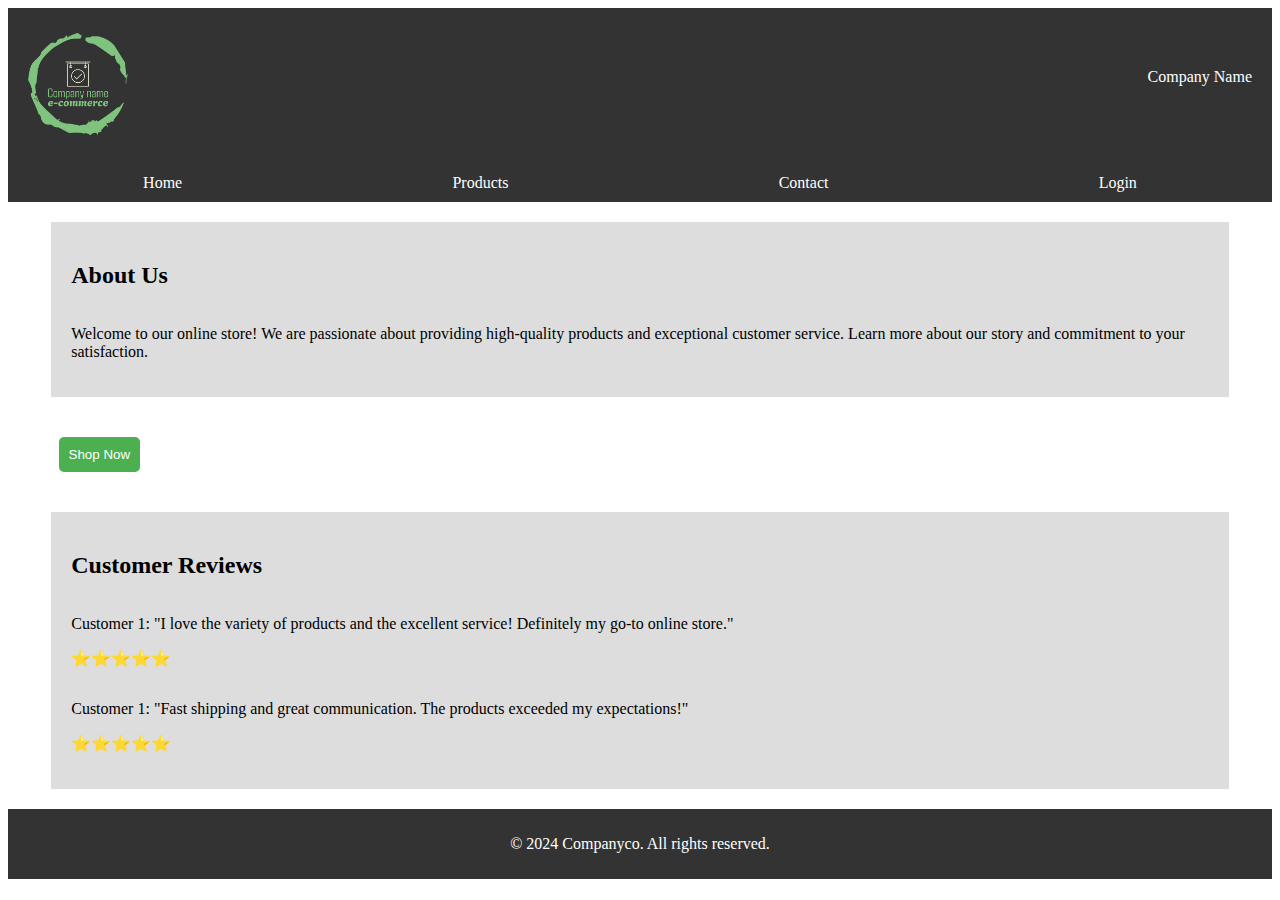
==== index.html @ 616f9505 "Initial Files from Assignment 2" ====
<!-- 
ENSF381 - Assignment 2
Group Number        : 43 
Member Name , UCID  : Lana Hawa(30187079), Dylan Wenaas (30177035)
-->
<!DOCTYPE html>
<html lang="en">
<head>
    <meta charset="UTF-8">
    <link rel="stylesheet" href="styles.css">
    <meta name="viewport" content="width=device-width, initial-scale=1.0">
    <link rel="stylesheet" href="styles.css">
    <title>CompanyCo - Your Online Shopping Destination</title>
</head>
<body>
    <!-- Header Section -->
    <header class="header">
        <div class="logo">
			<!-- Logo has been designed by LOGO.com -->
            <img src="logo.png" alt="Company Logo" width = "100">
        </div>
        <div class="company-name">
            Company Name
        </div>
    </header>

    <!-- Navigation Section -->
    <nav>
        <a href="index.html" class="nav-link">Home</a>
        <a href="products.html" class="nav-link">Products</a>
        <a href="contact.html" class="nav-link">Contact</a>
        <a href="login.html" class="nav-link">Login</a> 
    </nav>

    <main>
        <!-- About Us Section -->
        <section class="about-us">
            <h2>About Us</h2>
            <p>Welcome to our online store! We are passionate about providing high-quality products and exceptional customer service. Learn more about our story and commitment to your satisfaction.</p>
        </section>

        <!-- Shop Now Button -->
        <section class="shop-now">
            <a href="products.html"><button class="shop-now-btn">Shop Now</button></a>
        </section>

        <!-- Customer Reviews Section -->
        <section class="customer-reviews">
            <h2>Customer Reviews</h2>

            <!-- Review 1 -->
            <div class="review">
                <p>
					<span class="customer-name">Customer 1:</span>
                    "I love the variety of products and the excellent service! Definitely my go-to online store."
                    <p class="rating">⭐⭐⭐⭐⭐</p>
                </p>
            </div>

            <!-- Review 2 -->
            <div class="review">
                <p>
					<span class="customer-name">Customer 1:</span>
                    "Fast shipping and great communication. The products exceeded my expectations!"
                    <p class="rating">⭐⭐⭐⭐⭐</p>
                </p>
            </div>

            <!-- Add more reviews as needed -->
        </section>
    </main>

    <!-- Footer Section -->
    <footer class="footer">
        <p>&copy; 2024 Companyco. All rights reserved.</p>
    </footer>
</body>
</html>
---- styles.css ----
/* Header styling */
.header {
    background-color: #333; /* Dark gray background */
    padding: 20px;
    margin: 0;
    display: flex;
    justify-content: space-between; /* Aligns logo to the left and company name to the right */
}

/* Navigation Bar styling */
nav {
    display: flex;
    justify-content: space-around; /* Equal spacing between navigation links */
    width: 100%; /* Full width of the page */
    background-color: #333; /* Dark gray background for visibility */
}

.nav-link {
    padding: 10px 20px; /* Padding around navigation links for clickable area */
    color: white; /* For better contrast and visibility */
    text-decoration: none; /* Removes underline from links */
}

/* Ensures that links have a visual feedback on hover */
.nav-link:hover {
    background-color: #555; /* Slightly lighter gray for hover effect */
}

.company-name {
    color: white; /* Sets the company name text color to white */
    margin-left: auto; /* Pushes the company name to the left, centering it */
    margin-top: 40px;
    
}

/* About Us Section Alignment Fix */
.about-us {
    display: flex;
    flex-direction: column;
    background-color: #ddd; /* Medium gray background */
    padding: 20px;
    margin: 20px;
    width: 90%; /* Adjust the width of the flex container */
    margin-left: auto; /* Align the flex container to the center horizontally */
    margin-right: auto; 
}

/* Ensuring the <p> tag in the About Us section takes full width for proper alignment */
.about-us p {
    width: 100%; /* Ensures the paragraph uses the full width of its container */
}

/* Shop Now Button */
.shop-now-btn {
    background-color: #4CAF50; /* Green background */
    padding: 10px;
    border: none; /* Removes default border */
    border-radius: 5px; /* Rounded corners */
    color: white; /* Text color */
    margin: 20px; /* Margin around the button */
    cursor: pointer; /* Changes cursor to pointer on hover */
    margin-left: 4%; 
}

/* Ensures that button has a visual feedback on hover */
.shop-now-btn:hover {
    background-color: #45a049; /
}

/* Customer Reviews Section */
.customer-reviews {
    display: flex;
    flex-direction: column; /* Organizes reviews in a column */
    background-color: #ddd; /* Medium gray background */
    padding: 20px;
    margin: 20px;
    width: 90%; /* Adjust the width of the flex container */
    margin-left: auto; /* Align the flex container to the center horizontally */
    margin-right: auto;
}

/* Footer styling */
.footer {
    background-color: #333; /* Dark gray background */
    padding: 10px;
    margin: 0;
    color: white; /* Text color */
    text-align: center; /* Centers the copyright notice */
}

.product-list {
    display: grid;
    grid-template-columns: repeat(auto-fit, minmax(300px, 1fr)); /* Adjust as needed */
    gap: 20px;
    background-color: #ddd;
    padding: 20px;
    margin: 20px;
    align-content: start; /* Align content at the start of the grid */
    
   
}

@media screen and (max-width: 768px) {
    .product-list {
        grid-template-columns: repeat(auto-fit, minmax(200px, 1fr)); /* Adjust column width for smaller screens */
        padding: 10px; /* Reduce padding for smaller screens */
        margin: 10px; /* Reduce margin for smaller screens */
    }
}

.product {
    background-color: #f9f9f9;
    padding: 20px;
    margin: 20px; /* Adds margin around each product */
    height: calc(50%-20px); 
    border-radius: 10px;
    text-align: center;
    box-shadow: 0 2px 4px rgba(0,0,0,0.1);
    box-sizing: border-box;
    
}

@media screen and (max-width: 768px) {
    .product {
        width: calc(100% - 40px); /* Each product takes up full container width on smaller screens */
    }
}


.product img {
    max-width: 100%;
    border-radius: 8px;
    margin-bottom: 10px;
}

.product h2 {
    margin: 10px 0;
}

.product .price {
    color: #007BFF;
    font-weight: bold;
}

.product button {
    background-color: #4CAF50;
    color: white;
    padding: 10px;
    border-radius: 5px;
   
    border: none;
    cursor: pointer;
}

.product button:hover {
    background-color: #45A049;
}

.product:hover {
    background-color: #ffffff;
}

/* Style the Contact Information Section */
.contact-info {
    background-color: #ddd;
    padding: 20px;
    margin: 20px;
    border-radius: 10px;
}

/* Style the Contact Methods */
.contact-method {
    background-color: #ddd;
    padding: 0px;
    margin: 0px;
    border-radius: 10px;
}

/* Social Media Links Hover Effect */
.contact-method ul li a:hover {
    color: #007BFF;
}

/* Login Form Section */
.login-form {
    background-color: #ddd;
    padding: 20px;
    margin: 20px;
    border-radius: 10px;
    display: flex;
    flex-direction: column;
    align-items: center;
    
}

/* Form Fields */
.login-form label {
    display: block;
    margin: 10px;
}

.login-form input[type="text"],
.login-form input[type="password"] {
    background-color: #fff;
    padding: 10px;
    margin: 10px;
    border-radius: 5px;
    width: 200px; /* Adjust as needed */
    

}

.login-form input[type="text"]::placeholder,
.login-form input[type="password"]::placeholder {
    color: #999; /* Placeholder text color */
}

/* Login Button */
.login-btn {
    background-color: #4CAF50;
    color: #fff;
    padding: 10px;
    border-radius: 5px;
    margin: 10px;
    opacity: 0.5;
    transition: background-color 0.3s, opacity 0.3s;
    border: none;
}

.login-btn:hover {
    background-color: #45A049;
    opacity: 1.0;
}

/* Signup Link */
.signup-link {
    color: #007BFF;
    text-decoration: none;
    margin: 10px;
}

.signup-link:hover {
    text-decoration: underline;
}
---- styles.css ----
/* Header styling */
.header {
    background-color: #333; /* Dark gray background */
    padding: 20px;
    margin: 0;
    display: flex;
    justify-content: space-between; /* Aligns logo to the left and company name to the right */
}

/* Navigation Bar styling */
nav {
    display: flex;
    justify-content: space-around; /* Equal spacing between navigation links */
    width: 100%; /* Full width of the page */
    background-color: #333; /* Dark gray background for visibility */
}

.nav-link {
    padding: 10px 20px; /* Padding around navigation links for clickable area */
    color: white; /* For better contrast and visibility */
    text-decoration: none; /* Removes underline from links */
}

/* Ensures that links have a visual feedback on hover */
.nav-link:hover {
    background-color: #555; /* Slightly lighter gray for hover effect */
}

.company-name {
    color: white; /* Sets the company name text color to white */
    margin-left: auto; /* Pushes the company name to the left, centering it */
    margin-top: 40px;
    
}

/* About Us Section Alignment Fix */
.about-us {
    display: flex;
    flex-direction: column;
    background-color: #ddd; /* Medium gray background */
    padding: 20px;
    margin: 20px;
    width: 90%; /* Adjust the width of the flex container */
    margin-left: auto; /* Align the flex container to the center horizontally */
    margin-right: auto; 
}

/* Ensuring the <p> tag in the About Us section takes full width for proper alignment */
.about-us p {
    width: 100%; /* Ensures the paragraph uses the full width of its container */
}

/* Shop Now Button */
.shop-now-btn {
    background-color: #4CAF50; /* Green background */
    padding: 10px;
    border: none; /* Removes default border */
    border-radius: 5px; /* Rounded corners */
    color: white; /* Text color */
    margin: 20px; /* Margin around the button */
    cursor: pointer; /* Changes cursor to pointer on hover */
    margin-left: 4%; 
}

/* Ensures that button has a visual feedback on hover */
.shop-now-btn:hover {
    background-color: #45a049; /
}

/* Customer Reviews Section */
.customer-reviews {
    display: flex;
    flex-direction: column; /* Organizes reviews in a column */
    background-color: #ddd; /* Medium gray background */
    padding: 20px;
    margin: 20px;
    width: 90%; /* Adjust the width of the flex container */
    margin-left: auto; /* Align the flex container to the center horizontally */
    margin-right: auto;
}

/* Footer styling */
.footer {
    background-color: #333; /* Dark gray background */
    padding: 10px;
    margin: 0;
    color: white; /* Text color */
    text-align: center; /* Centers the copyright notice */
}

.product-list {
    display: grid;
    grid-template-columns: repeat(auto-fit, minmax(300px, 1fr)); /* Adjust as needed */
    gap: 20px;
    background-color: #ddd;
    padding: 20px;
    margin: 20px;
    align-content: start; /* Align content at the start of the grid */
    
   
}

@media screen and (max-width: 768px) {
    .product-list {
        grid-template-columns: repeat(auto-fit, minmax(200px, 1fr)); /* Adjust column width for smaller screens */
        padding: 10px; /* Reduce padding for smaller screens */
        margin: 10px; /* Reduce margin for smaller screens */
    }
}

.product {
    background-color: #f9f9f9;
    padding: 20px;
    margin: 20px; /* Adds margin around each product */
    height: calc(50%-20px); 
    border-radius: 10px;
    text-align: center;
    box-shadow: 0 2px 4px rgba(0,0,0,0.1);
    box-sizing: border-box;
    
}

@media screen and (max-width: 768px) {
    .product {
        width: calc(100% - 40px); /* Each product takes up full container width on smaller screens */
    }
}


.product img {
    max-width: 100%;
    border-radius: 8px;
    margin-bottom: 10px;
}

.product h2 {
    margin: 10px 0;
}

.product .price {
    color: #007BFF;
    font-weight: bold;
}

.product button {
    background-color: #4CAF50;
    color: white;
    padding: 10px;
    border-radius: 5px;
   
    border: none;
    cursor: pointer;
}

.product button:hover {
    background-color: #45A049;
}

.product:hover {
    background-color: #ffffff;
}

/* Style the Contact Information Section */
.contact-info {
    background-color: #ddd;
    padding: 20px;
    margin: 20px;
    border-radius: 10px;
}

/* Style the Contact Methods */
.contact-method {
    background-color: #ddd;
    padding: 0px;
    margin: 0px;
    border-radius: 10px;
}

/* Social Media Links Hover Effect */
.contact-method ul li a:hover {
    color: #007BFF;
}

/* Login Form Section */
.login-form {
    background-color: #ddd;
    padding: 20px;
    margin: 20px;
    border-radius: 10px;
    display: flex;
    flex-direction: column;
    align-items: center;
    
}

/* Form Fields */
.login-form label {
    display: block;
    margin: 10px;
}

.login-form input[type="text"],
.login-form input[type="password"] {
    background-color: #fff;
    padding: 10px;
    margin: 10px;
    border-radius: 5px;
    width: 200px; /* Adjust as needed */
    

}

.login-form input[type="text"]::placeholder,
.login-form input[type="password"]::placeholder {
    color: #999; /* Placeholder text color */
}

/* Login Button */
.login-btn {
    background-color: #4CAF50;
    color: #fff;
    padding: 10px;
    border-radius: 5px;
    margin: 10px;
    opacity: 0.5;
    transition: background-color 0.3s, opacity 0.3s;
    border: none;
}

.login-btn:hover {
    background-color: #45A049;
    opacity: 1.0;
}

/* Signup Link */
.signup-link {
    color: #007BFF;
    text-decoration: none;
    margin: 10px;
}

.signup-link:hover {
    text-decoration: underline;
}
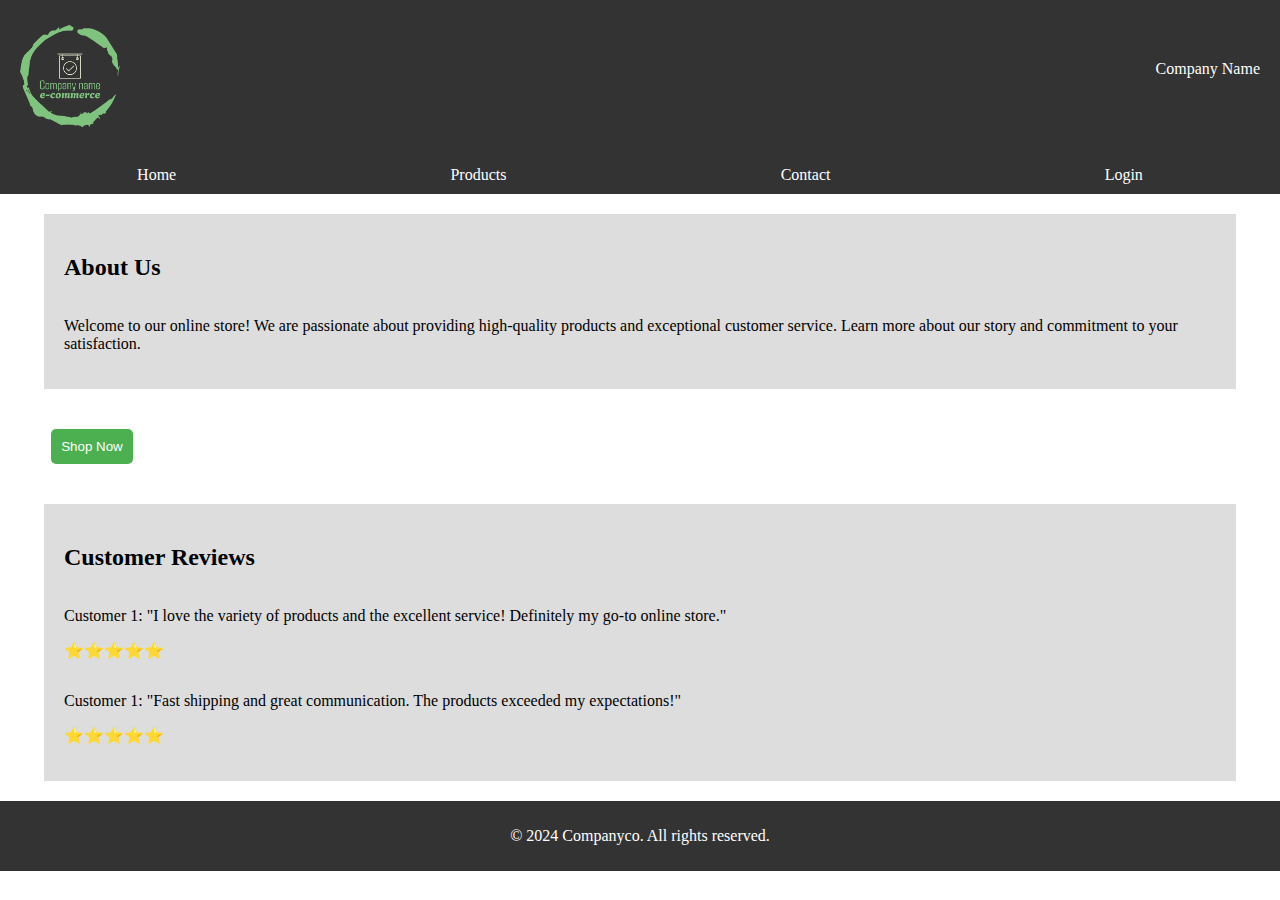
==== commit 1d91ccc5: "group num added" ====
--- a/index.html
+++ b/index.html
@@ -1,6 +1,6 @@
 <!-- 
-ENSF381 - Assignment 2
-Group Number        : 43 
+ENSF381 - Assignment 3
+Group Number        : 21
 Member Name , UCID  : Lana Hawa(30187079), Dylan Wenaas (30177035)
 -->
 <!DOCTYPE html>
--- a/styles.css
+++ b/styles.css
@@ -5,6 +5,10 @@
     margin: 0;
     display: flex;
     justify-content: space-between; /* Aligns logo to the left and company name to the right */
+}
+
+body {
+    margin: 0px;
 }
 
 /* Navigation Bar styling */
@@ -96,8 +100,35 @@
     padding: 20px;
     margin: 20px;
     align-content: start; /* Align content at the start of the grid */
-    
-   
+}
+
+.product-page {
+    background-color: #ddd;
+}
+
+.cart-list {
+    text-align: center;
+    margin: 20px;
+    padding: 20px;
+}
+.cart-row {
+    display: flex;
+    align-items: center;
+    flex-direction: row;
+    justify-content: center;
+}
+
+.cart-row button {
+    background-color: #4CAF50; 
+    padding: 10px;
+    border: none; 
+    border-radius: 5px; 
+    color: white; 
+    margin: 16px 20px;
+    cursor: pointer; 
+}
+.cart-row button:hover {
+    background-color: #ff0000;
 }
 
 @media screen and (max-width: 768px) {
@@ -232,6 +263,13 @@
     opacity: 1.0;
 }
 
+.message-area {
+    border: 2px solid;
+    background-color: #f9f9f9;
+    padding: 10px;
+    margin: 20px;
+}
+
 /* Signup Link */
 .signup-link {
     color: #007BFF;
@@ -242,3 +280,56 @@
 .signup-link:hover {
     text-decoration: underline;
 }
+
+/* Style the form with background color, padding, margin, and rounded corners */
+.signup-form {
+    background-color: #ddd;
+    padding: 20px;
+    margin: 20px;
+    border-radius: 10px;
+    display: flex;
+    flex-direction: column;
+    align-items: center;
+}
+
+/* Style labels */
+.signup-form label {
+    display: block;
+    margin: 10px;
+}
+
+/* Style input fields */
+.signup-form input[type="text"], input[type="password"], input[type="email"] {
+    background-color: #fff;
+    padding: 10px;
+    margin: 10px;
+    border-radius: 5px;
+    width: 200px; /* Adjust as needed */
+}
+
+/* Style the "Signup" button */
+.signup-btn{
+    background-color: #4CAF50;
+    color: #fff;
+    padding: 10px;
+    border-radius: 5px;
+    margin: 10px;
+    opacity: 0.5;
+    transition: background-color 0.3s, opacity 0.3s;
+    border: none;
+}
+
+.signup-btn:hover {
+    background-color: #45A049;
+    opacity: 1.0;
+}
+
+.message-box{
+    border: 2pxx solid #f9f9f9;
+    background-color: #f9f9f9;
+    padding: 10px;
+    margin: 20px;
+}
+.message{
+    margin: 0; 
+}
--- a/styles.css
+++ b/styles.css
@@ -5,6 +5,10 @@
     margin: 0;
     display: flex;
     justify-content: space-between; /* Aligns logo to the left and company name to the right */
+}
+
+body {
+    margin: 0px;
 }
 
 /* Navigation Bar styling */
@@ -96,8 +100,35 @@
     padding: 20px;
     margin: 20px;
     align-content: start; /* Align content at the start of the grid */
-    
-   
+}
+
+.product-page {
+    background-color: #ddd;
+}
+
+.cart-list {
+    text-align: center;
+    margin: 20px;
+    padding: 20px;
+}
+.cart-row {
+    display: flex;
+    align-items: center;
+    flex-direction: row;
+    justify-content: center;
+}
+
+.cart-row button {
+    background-color: #4CAF50; 
+    padding: 10px;
+    border: none; 
+    border-radius: 5px; 
+    color: white; 
+    margin: 16px 20px;
+    cursor: pointer; 
+}
+.cart-row button:hover {
+    background-color: #ff0000;
 }
 
 @media screen and (max-width: 768px) {
@@ -232,6 +263,13 @@
     opacity: 1.0;
 }
 
+.message-area {
+    border: 2px solid;
+    background-color: #f9f9f9;
+    padding: 10px;
+    margin: 20px;
+}
+
 /* Signup Link */
 .signup-link {
     color: #007BFF;
@@ -242,3 +280,56 @@
 .signup-link:hover {
     text-decoration: underline;
 }
+
+/* Style the form with background color, padding, margin, and rounded corners */
+.signup-form {
+    background-color: #ddd;
+    padding: 20px;
+    margin: 20px;
+    border-radius: 10px;
+    display: flex;
+    flex-direction: column;
+    align-items: center;
+}
+
+/* Style labels */
+.signup-form label {
+    display: block;
+    margin: 10px;
+}
+
+/* Style input fields */
+.signup-form input[type="text"], input[type="password"], input[type="email"] {
+    background-color: #fff;
+    padding: 10px;
+    margin: 10px;
+    border-radius: 5px;
+    width: 200px; /* Adjust as needed */
+}
+
+/* Style the "Signup" button */
+.signup-btn{
+    background-color: #4CAF50;
+    color: #fff;
+    padding: 10px;
+    border-radius: 5px;
+    margin: 10px;
+    opacity: 0.5;
+    transition: background-color 0.3s, opacity 0.3s;
+    border: none;
+}
+
+.signup-btn:hover {
+    background-color: #45A049;
+    opacity: 1.0;
+}
+
+.message-box{
+    border: 2pxx solid #f9f9f9;
+    background-color: #f9f9f9;
+    padding: 10px;
+    margin: 20px;
+}
+.message{
+    margin: 0; 
+}
